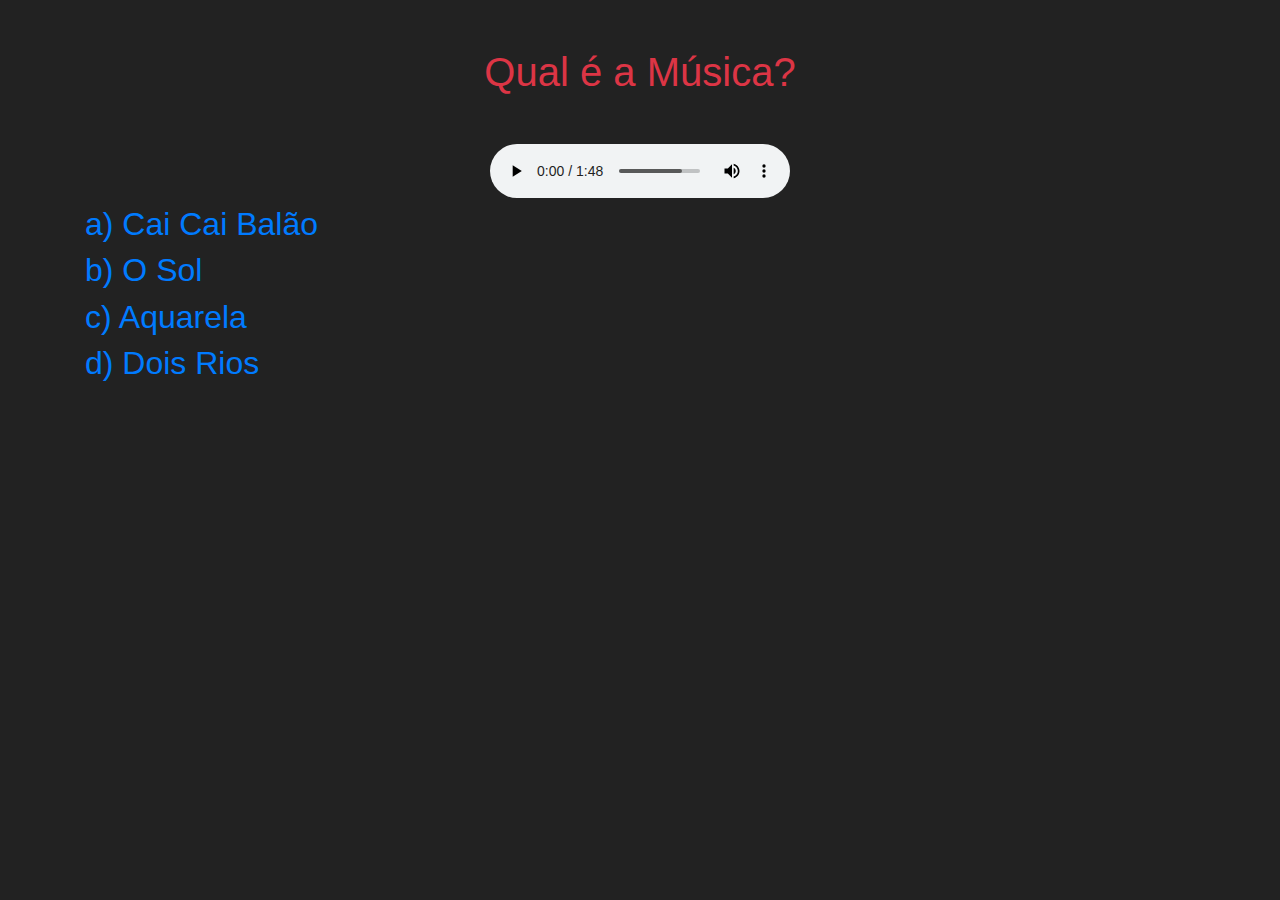
==== index.html @ ce23cd48 "Initial commit" ====
<!doctype html>
<html lang="en">

<head>
    <!-- Required meta tags -->
    <meta charset="utf-8">
    <meta name="viewport" content="width=device-width, initial-scale=1, shrink-to-fit=no">

    <!-- Bootstrap CSS -->
    <link rel="stylesheet" href="https://maxcdn.bootstrapcdn.com/bootstrap/4.0.0/css/bootstrap.min.css"
        integrity="sha384-Gn5384xqQ1aoWXA+058RXPxPg6fy4IWvTNh0E263XmFcJlSAwiGgFAW/dAiS6JXm" crossorigin="anonymous">
    <link rel="stylesheet" href="./css/style.css">
    <title>Qual é a Música?</title>
</head>

<body>
    <h1 class="text-center text-danger m-5">Qual é a Música?</h1>

    <div class="container">

        <div class="row">

            <div class="col text-center" >

                <audio src="./assets/audio/Aquarela - Toquinho (Fingerstyle Guitar).mp3" controls></audio>
                <audio id = "certa_play" src="./assets/audio/acertou.mp3"></audio>


            </div>            
        </div>

        <h2 class="text-primary">a) Cai Cai Balão</h2>
        <h2 class="text-primary">b) O Sol</h2>
        <h2 id = "certa" class="text-primary">c) Aquarela</h2>
        <h2 class="text-primary">d) Dois Rios</h2>
    </div>

   
    <!-- Optional JavaScript -->
    <!-- jQuery first, then Popper.js, then Bootstrap JS -->
    <script src="https://code.jquery.com/jquery-3.2.1.slim.min.js"
        integrity="sha384-KJ3o2DKtIkvYIK3UENzmM7KCkRr/rE9/Qpg6aAZGJwFDMVNA/GpGFF93hXpG5KkN"
        crossorigin="anonymous"></script>
    <script src="https://cdnjs.cloudflare.com/ajax/libs/popper.js/1.12.9/umd/popper.min.js"
        integrity="sha384-ApNbgh9B+Y1QKtv3Rn7W3mgPxhU9K/ScQsAP7hUibX39j7fakFPskvXusvfa0b4Q"
        crossorigin="anonymous"></script>
    <script src="https://maxcdn.bootstrapcdn.com/bootstrap/4.0.0/js/bootstrap.min.js"
        integrity="sha384-JZR6Spejh4U02d8jOt6vLEHfe/JQGiRRSQQxSfFWpi1MquVdAyjUar5+76PVCmYl"
        crossorigin="anonymous"></script>

    <script src="./js/main.js"></script>    

</body>

</html>
---- css/style.css ----
h2{

    cursor: pointer;
}

body{

    background-color: #222;
}
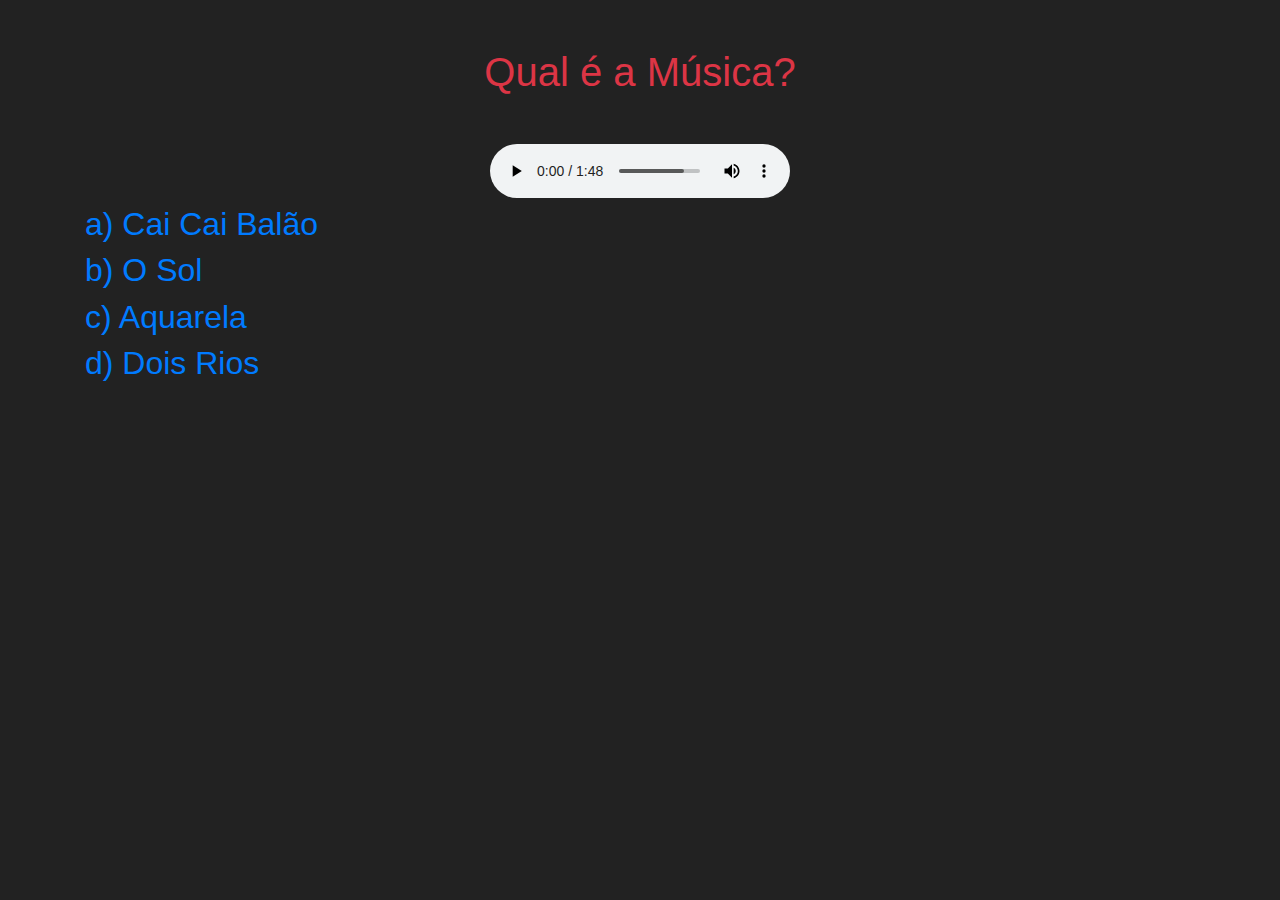
==== commit 4d3a3e77: "small update" ====
--- a/index.html
+++ b/index.html
@@ -10,6 +10,10 @@
     <link rel="stylesheet" href="https://maxcdn.bootstrapcdn.com/bootstrap/4.0.0/css/bootstrap.min.css"
         integrity="sha384-Gn5384xqQ1aoWXA+058RXPxPg6fy4IWvTNh0E263XmFcJlSAwiGgFAW/dAiS6JXm" crossorigin="anonymous">
     <link rel="stylesheet" href="./css/style.css">
+    <link
+    rel="stylesheet"
+    href="https://cdnjs.cloudflare.com/ajax/libs/animate.css/4.0.0/animate.min.css"
+  />
     <title>Qual é a Música?</title>
 </head>
 
--- a/css/style.css
+++ b/css/style.css
@@ -6,4 +6,16 @@
 body{
 
     background-color: #222;
+}
+
+.certa{
+
+    background-color: greenyellow;
+    border-radius: 5px;
+}
+
+.errada{
+
+    background-color: red;
+    border-radius: 5px;
 }